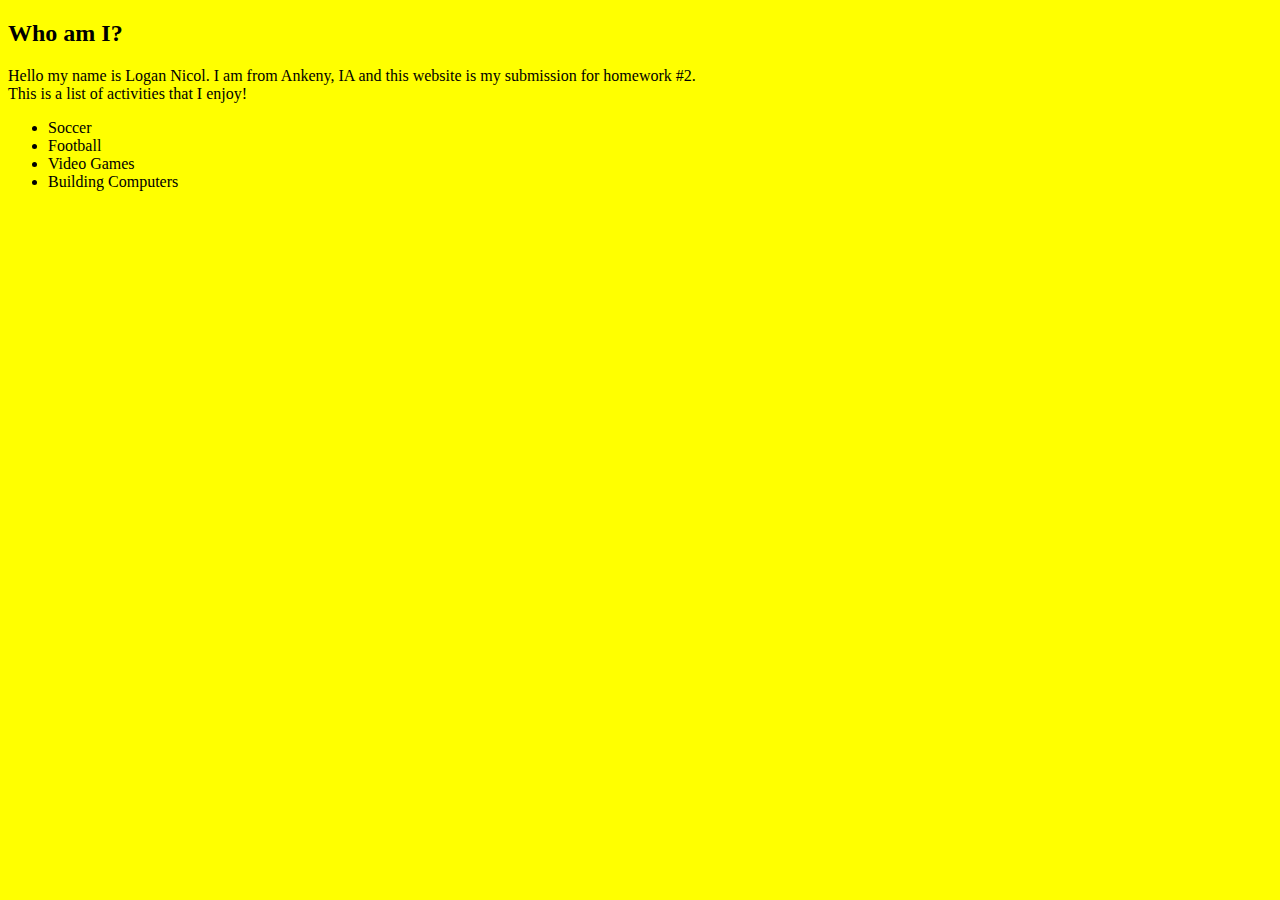
==== index.html @ 3ad4f277 "added my first paragraph and a list" ====
<!DOCTYPE html>

<html>
	<head>	<title>Logan Nicol Homepage</title>
	<link rel="stylesheet" type="text/css" href=" ">
	</head>
	
	<body style= "background-color: yellow">
	
	<h2>Who am I?</h2>
	<p>
	Hello my name is Logan Nicol. I am from Ankeny, IA and this website is my submission for homework #2.<br>
	This is a list of activities that I enjoy!
		<ul>
			<li>Soccer</li>
			<li>Football</li>
			<li>Video Games</li>
			<li>Building Computers</li>
		</ul>
	</p>
	
</html>
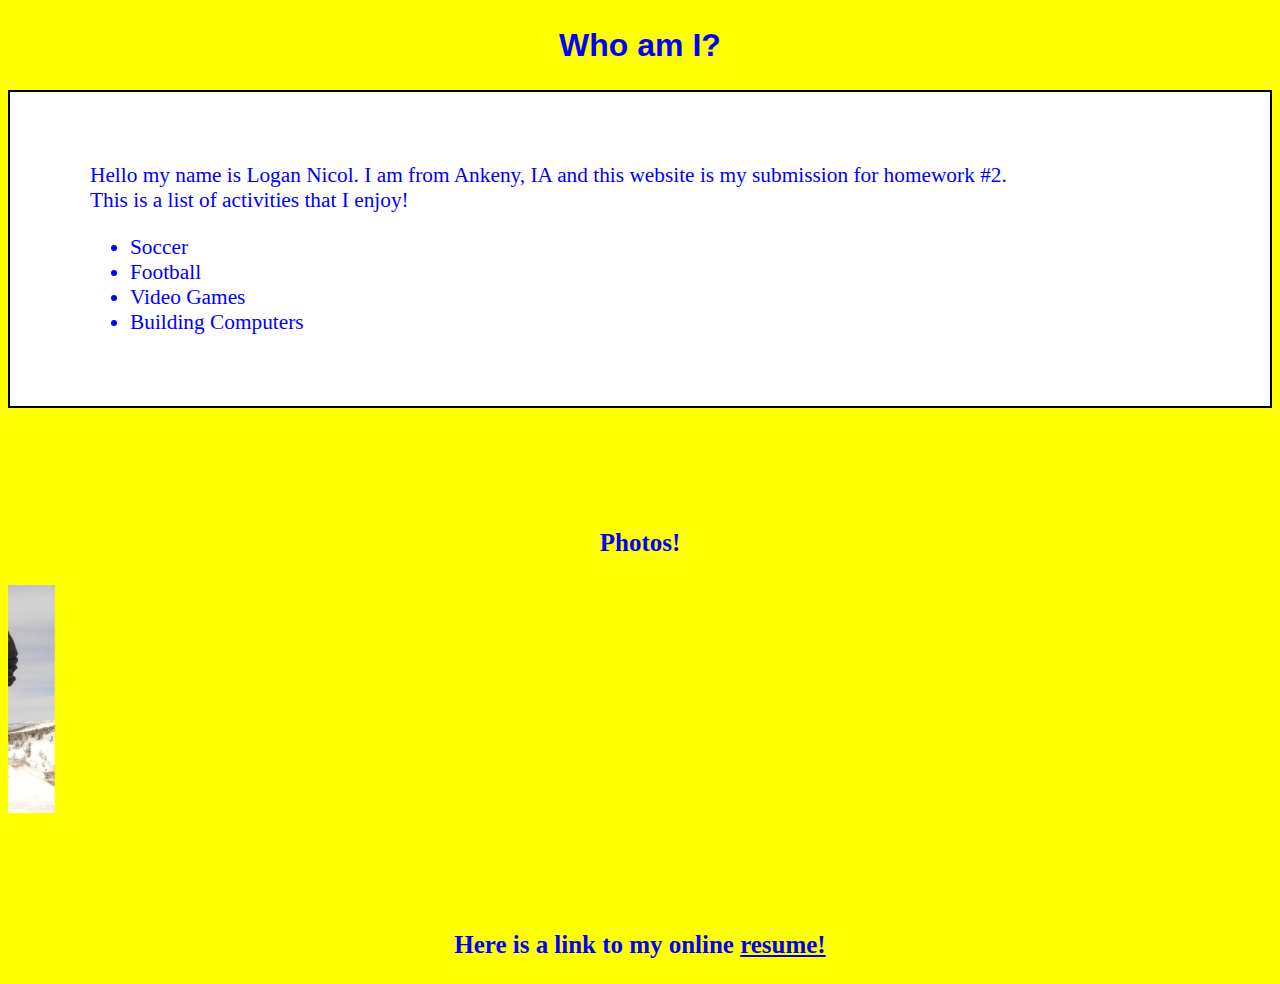
==== commit 7dbfca94: "all of the index page done! time for the resume" ====
--- a/index.html
+++ b/index.html
@@ -2,13 +2,15 @@
 
 <html>
 	<head>	<title>Logan Nicol Homepage</title>
-	<link rel="stylesheet" type="text/css" href=" ">
+	<link rel="stylesheet" type="text/css" href="style.css">
 	</head>
+	
 	
 	<body style= "background-color: yellow">
 	
+	
 	<h2>Who am I?</h2>
-	<p>
+	<div><p>
 	Hello my name is Logan Nicol. I am from Ankeny, IA and this website is my submission for homework #2.<br>
 	This is a list of activities that I enjoy!
 		<ul>
@@ -17,6 +19,23 @@
 			<li>Video Games</li>
 			<li>Building Computers</li>
 		</ul>
+	</div></p>
+	
+	<br>
+	<br>
+	<br>
+	
+	<h3 style="text-align: Center">Photos!
+	<br>
+	<br>
+	
+	<marquee direction="right"><image src="image1.jpg" style="width:400px;height:228px;">
+	<image src="image2.jpg" style="width:400px;height:228px;"></marquee>
 	</p>
 	
+	<br>
+	<br>
+	
+	
+	<p>Here is a link to my online <a href="resume.html">resume!</a>
 </html>--- a/style.css
+++ b/style.css
@@ -0,0 +1,23 @@
+body {color:blue;
+ font-size: 16pt;
+ font-family: Veranda;
+ 
+}
+p.text {background-color:white;
+border: 2px solid black;
+padding-right: 30px;
+padding-left: 80px;
+padding-top: 50px;
+padding-bottom: 50px;}
+
+h2{font-family:Arial; font-weight:bold;text-align:center;}
+
+div {background-color:white;
+border: 2px solid black;
+padding-right: 30px;
+padding-left: 80px;
+padding-top: 50px;
+padding-bottom: 50px;}
+
+
+
